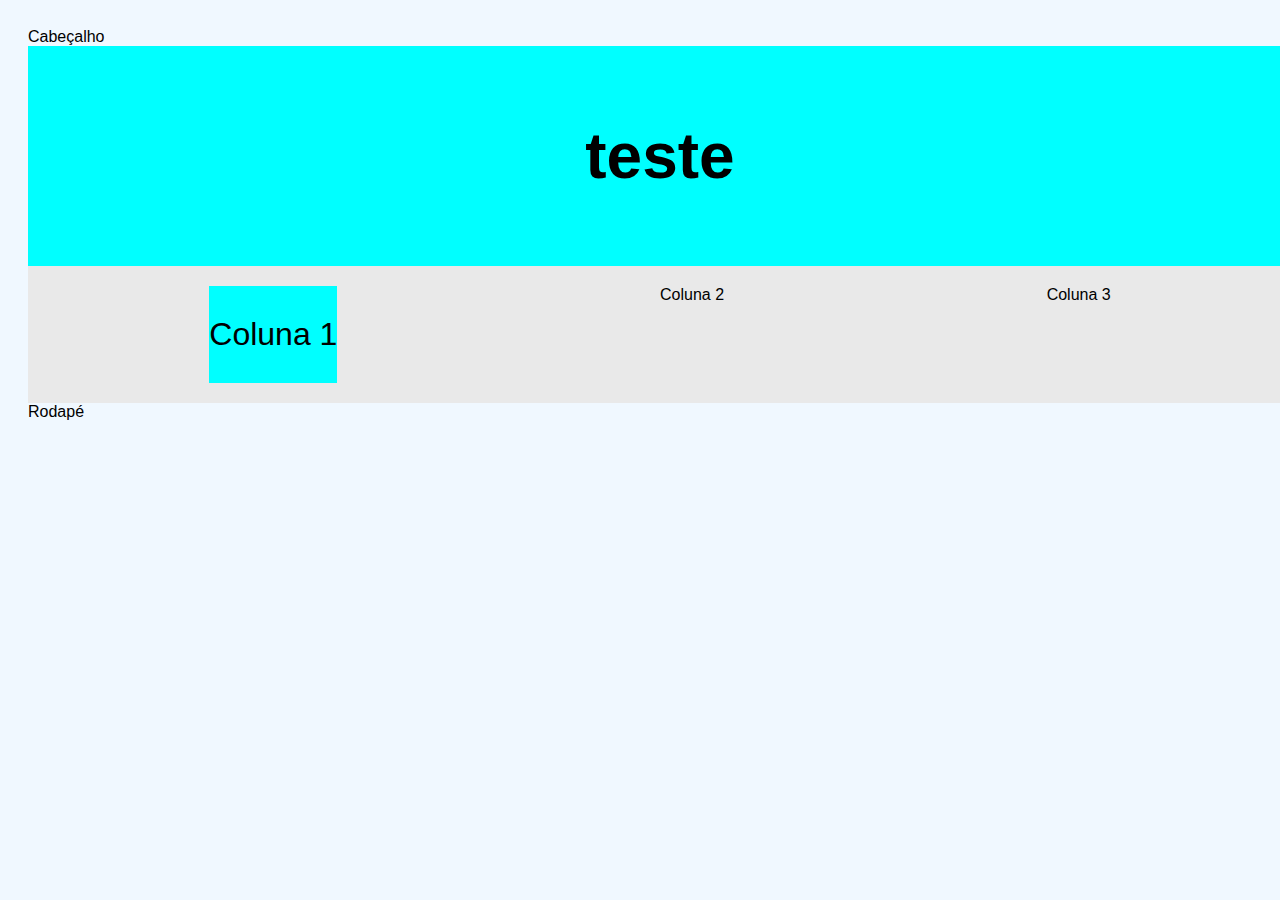
==== index.html @ 8a5cac43 "aula 15/02" ====
<!DOCTYPE html>
<html lang="en">
<head>
    <meta charset="UTF-8">
    <meta http-equiv="X-UA-Compatible" content="IE=edge">
    <meta name="viewport" content="width=device-width, initial-scale=1.0">
    <title>Titulo</title>
    <style>
        body {
            background-color: #F0F8FF;
            font-family: sans-serif;
            /* font-style: italic; */
            padding: 20px;
        }

        .container {

            width: 100%;

            text-align: center;
            font-family: -apple-system, BlinkMacSystemFont, 'Segoe UI', Roboto, Oxygen, Ubuntu, Cantarell, 'Open Sans', 'Helvetica Neue', sans-serif;
            padding: 20px;

            margin: auto;
            /* margin-top: 100px; */

            background-color: #e9e9e9;
        }

        .header {
            background-color: aqua;
            padding-top: 30px;
            padding-bottom: 30px;
            font-size: xx-large;
            text-align: center;
        }

        .flex-container {
            display: flex;
            flex-direction: row;
            flex-wrap: wrap;
            justify-content: space-around;

            padding: 20px;
        }
    </style>
</head>

<body>

    <header>
        Cabeçalho
    </header>

    
    
    <main>
        <div class="container header">
            <h1>teste</h1>
        </div>
    
        <div class="container flex-container">
            <div class="header">
                Coluna 1
            </div>
            <div>
                Coluna 2
            </div>
            <div>
                Coluna 3
            </div>
        </div>
        
    </main>

    <footer>
        Rodapé
    </footer>

</body>

</html>
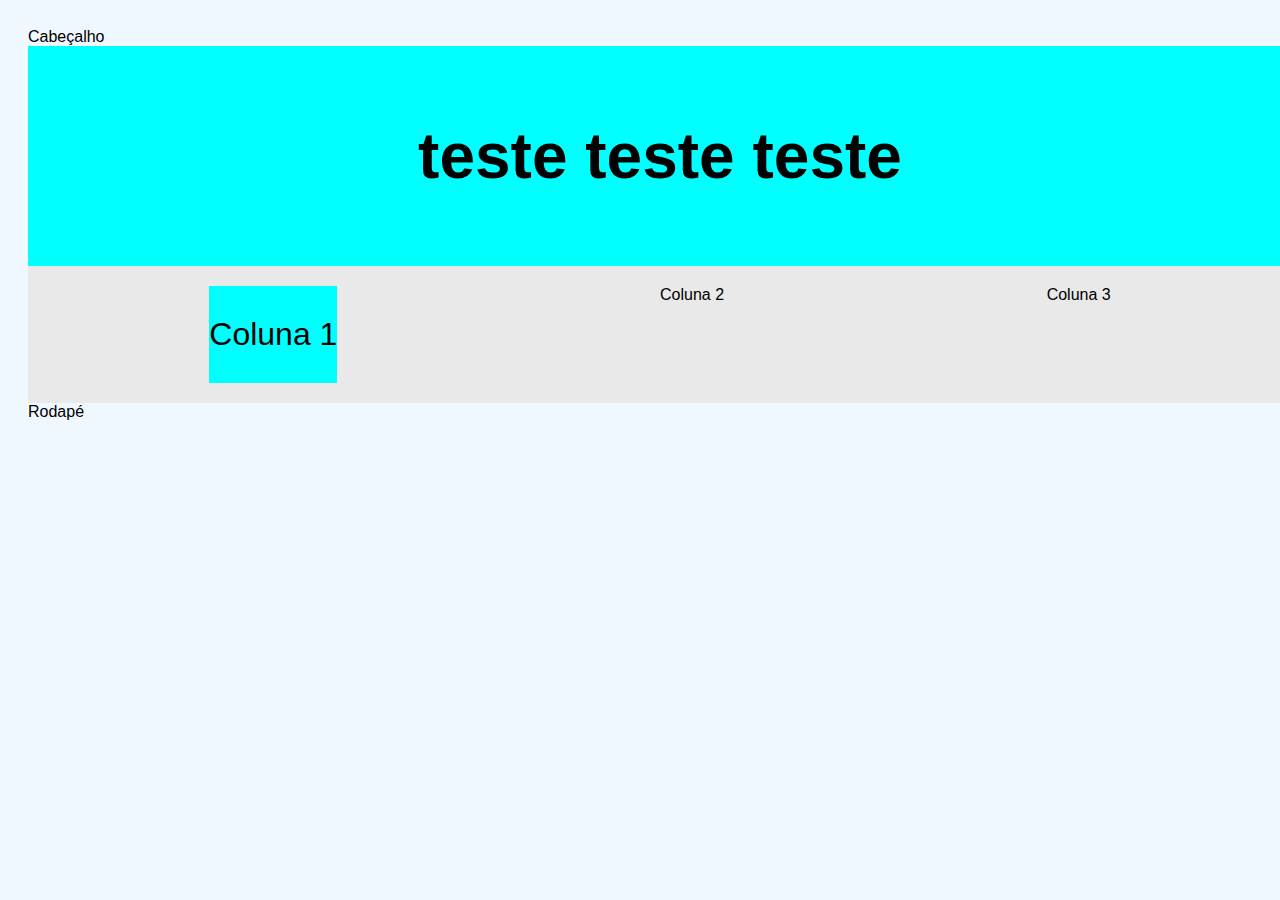
==== commit 088512ef: "teste em casa" ====
--- a/index.html
+++ b/index.html
@@ -56,7 +56,7 @@
     
     <main>
         <div class="container header">
-            <h1>teste</h1>
+            <h1>teste teste teste</h1>
         </div>
     
         <div class="container flex-container">
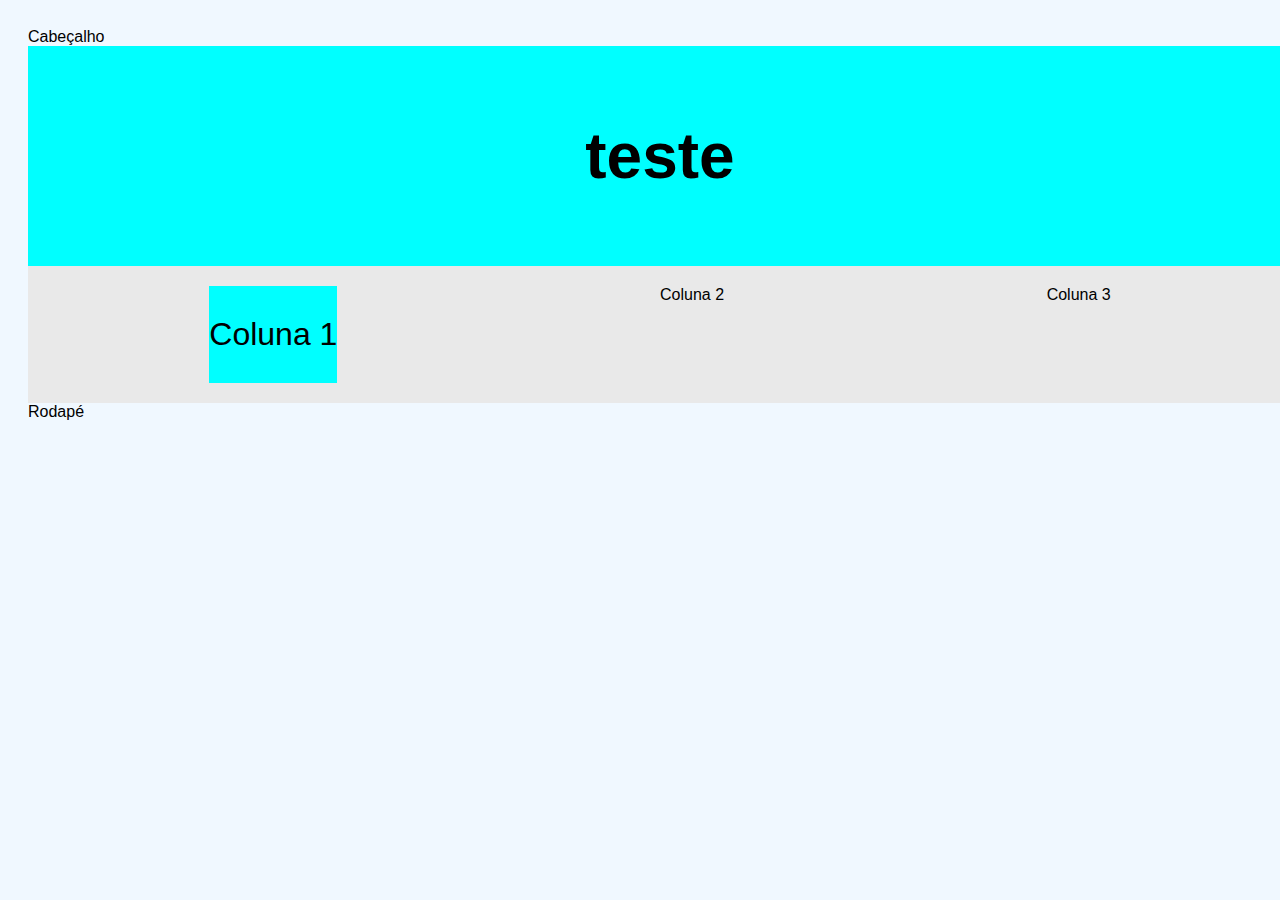
==== commit 091ec717: "Aula 15/02" ====
--- a/index.html
+++ b/index.html
@@ -56,7 +56,7 @@
     
     <main>
         <div class="container header">
-            <h1>teste teste teste</h1>
+            <h1>teste</h1>
         </div>
     
         <div class="container flex-container">
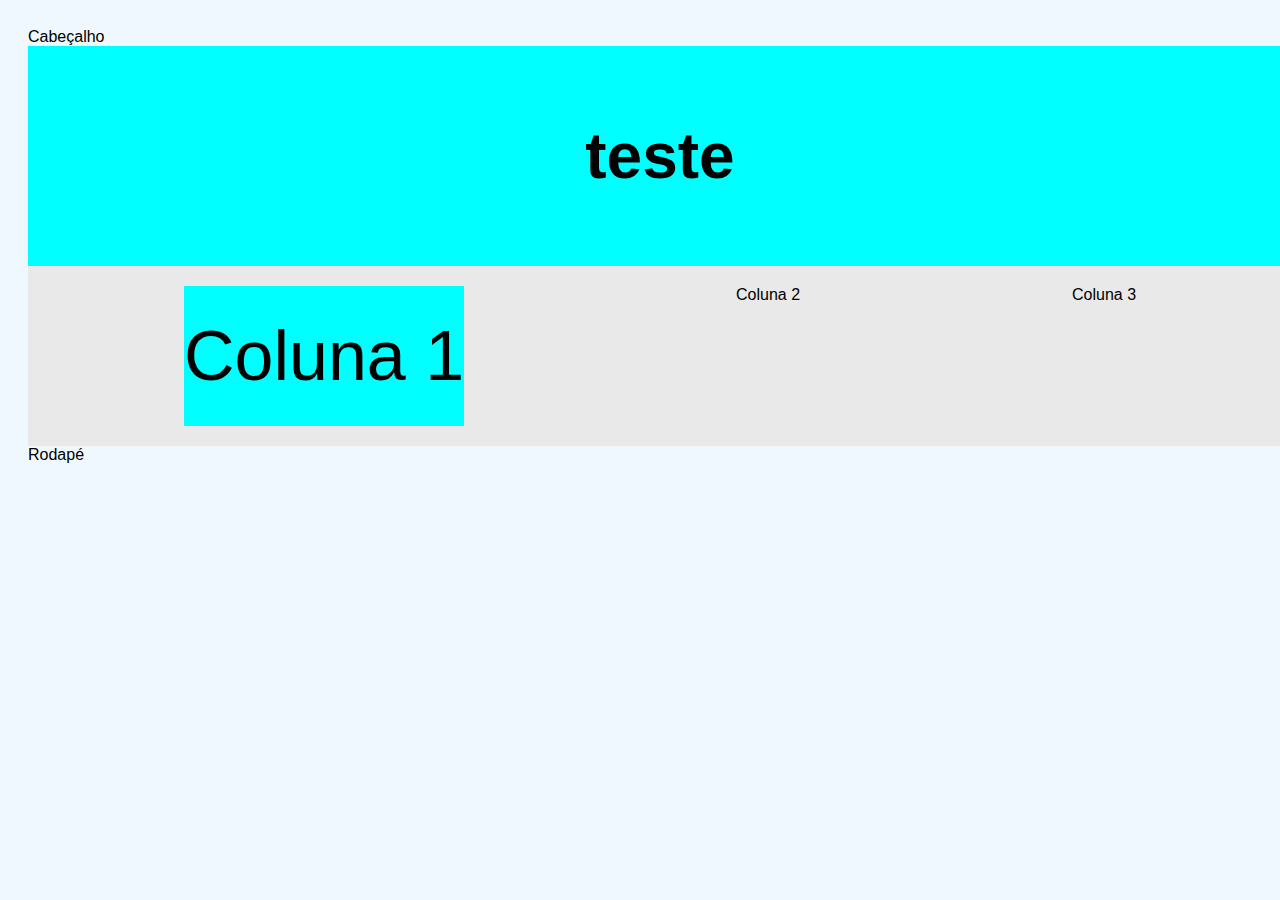
==== commit d05237db: "Aula 15/2" ====
--- a/index.html
+++ b/index.html
@@ -11,6 +11,10 @@
             font-family: sans-serif;
             /* font-style: italic; */
             padding: 20px;
+        }
+
+        #teste {
+            font-size: 70px;
         }
 
         .container {
@@ -60,7 +64,7 @@
         </div>
     
         <div class="container flex-container">
-            <div class="header">
+            <div class="header" id="teste">
                 Coluna 1
             </div>
             <div>
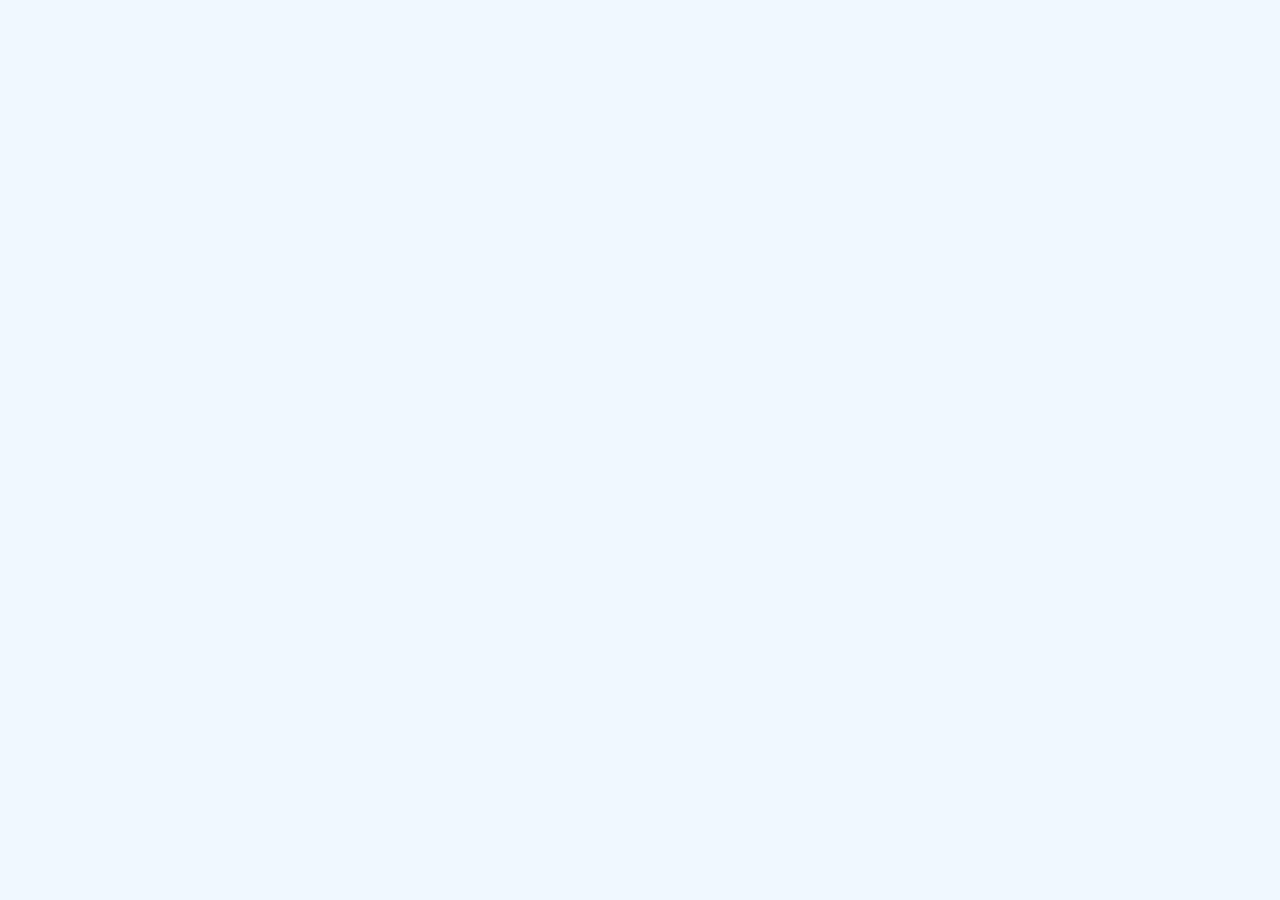
==== commit 24f7c005: "Tarefas" ====
--- a/index.html
+++ b/index.html
@@ -6,6 +6,7 @@
     <meta name="viewport" content="width=device-width, initial-scale=1.0">
     <title>Titulo</title>
     <style>
+        
         body {
             background-color: #F0F8FF;
             font-family: sans-serif;
@@ -13,73 +14,14 @@
             padding: 20px;
         }
 
-        #teste {
-            font-size: 70px;
-        }
-
-        .container {
-
-            width: 100%;
-
-            text-align: center;
-            font-family: -apple-system, BlinkMacSystemFont, 'Segoe UI', Roboto, Oxygen, Ubuntu, Cantarell, 'Open Sans', 'Helvetica Neue', sans-serif;
-            padding: 20px;
-
-            margin: auto;
-            /* margin-top: 100px; */
-
-            background-color: #e9e9e9;
-        }
-
-        .header {
-            background-color: aqua;
-            padding-top: 30px;
-            padding-bottom: 30px;
-            font-size: xx-large;
-            text-align: center;
-        }
-
-        .flex-container {
-            display: flex;
-            flex-direction: row;
-            flex-wrap: wrap;
-            justify-content: space-around;
-
-            padding: 20px;
-        }
     </style>
 </head>
 
 <body>
 
-    <header>
-        Cabeçalho
-    </header>
-
-    
-    
     <main>
-        <div class="container header">
-            <h1>teste</h1>
-        </div>
-    
-        <div class="container flex-container">
-            <div class="header" id="teste">
-                Coluna 1
-            </div>
-            <div>
-                Coluna 2
-            </div>
-            <div>
-                Coluna 3
-            </div>
-        </div>
         
     </main>
-
-    <footer>
-        Rodapé
-    </footer>
 
 </body>
 
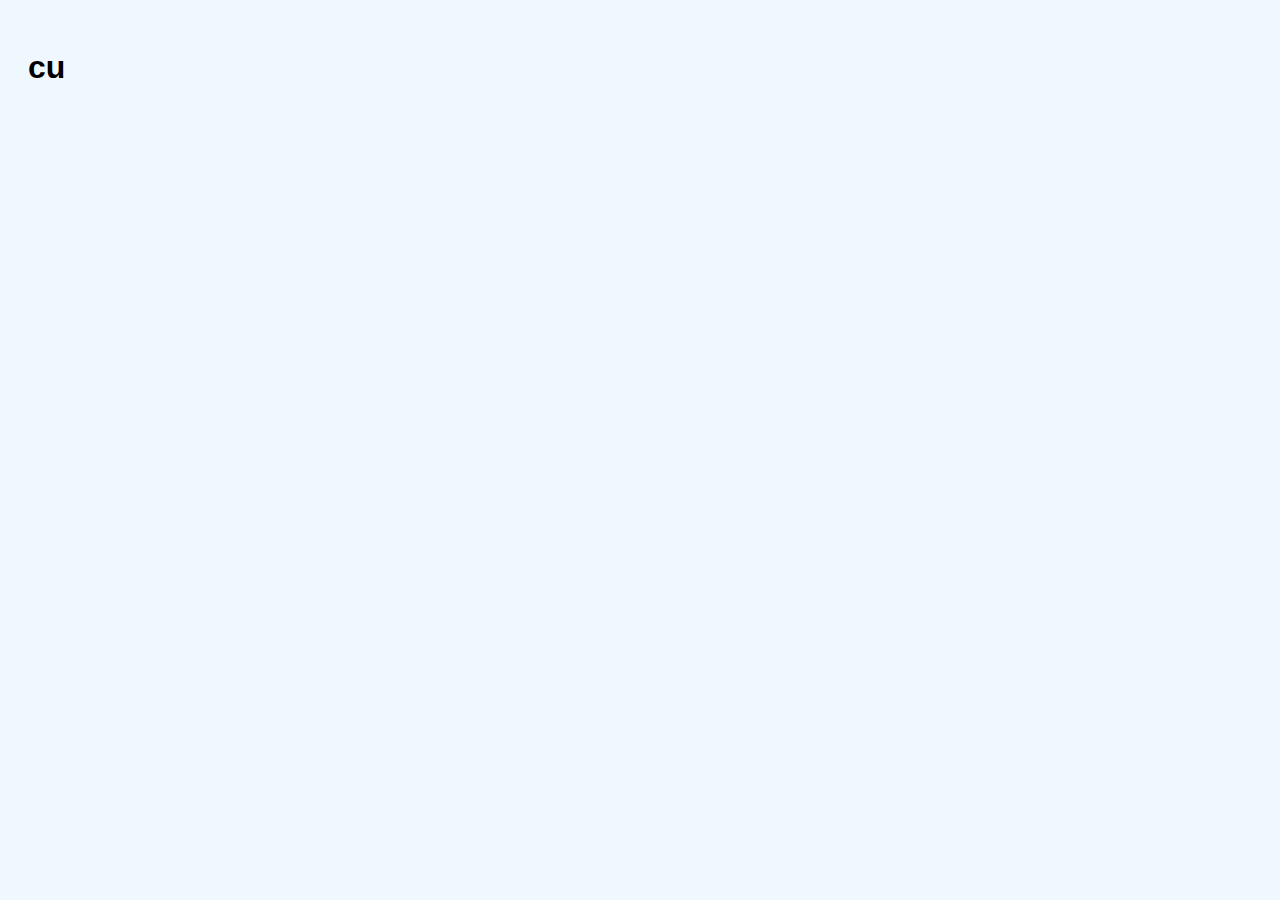
==== commit 38ccee22: "main" ====
--- a/index.html
+++ b/index.html
@@ -6,7 +6,7 @@
     <meta name="viewport" content="width=device-width, initial-scale=1.0">
     <title>Titulo</title>
     <style>
-        
+
         body {
             background-color: #F0F8FF;
             font-family: sans-serif;
@@ -20,7 +20,7 @@
 <body>
 
     <main>
-        
+        <h1>cu</h1>
     </main>
 
 </body>
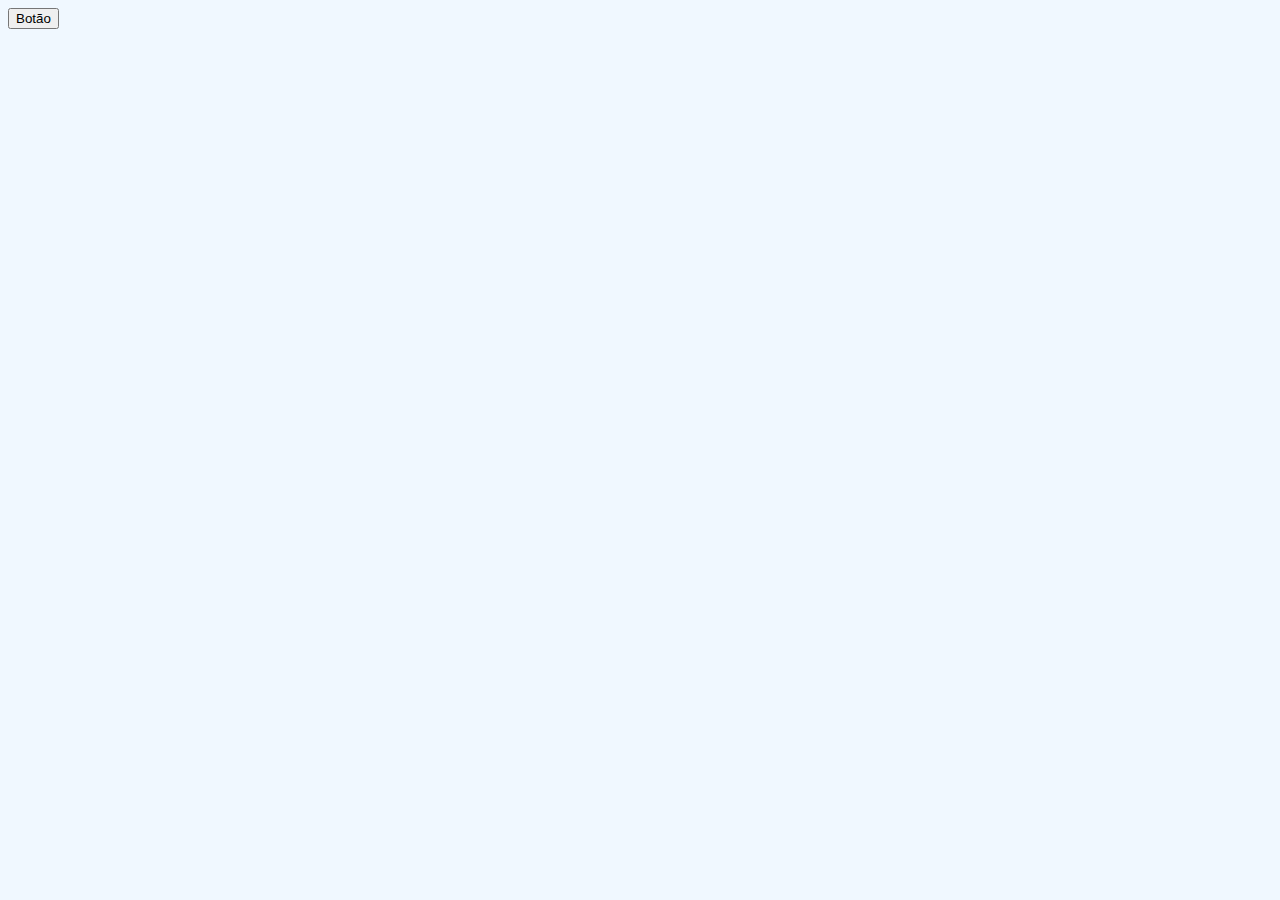
==== commit e16ab616: "Tarefas" ====
--- a/index.html
+++ b/index.html
@@ -8,10 +8,8 @@
     <style>
 
         body {
-            background-color: #F0F8FF;
+            background-color: aliceblue;
             font-family: sans-serif;
-            /* font-style: italic; */
-            padding: 20px;
         }
 
     </style>
@@ -19,10 +17,12 @@
 
 <body>
 
-    <main>
-        <h1>cu</h1>
-    </main>
+    <button onclick="teste()">Botão</button>
+    <br>
+    <h1 id="texto"></h1>
 
+
+    <script src="script.js"></script>
 </body>
 
 </html>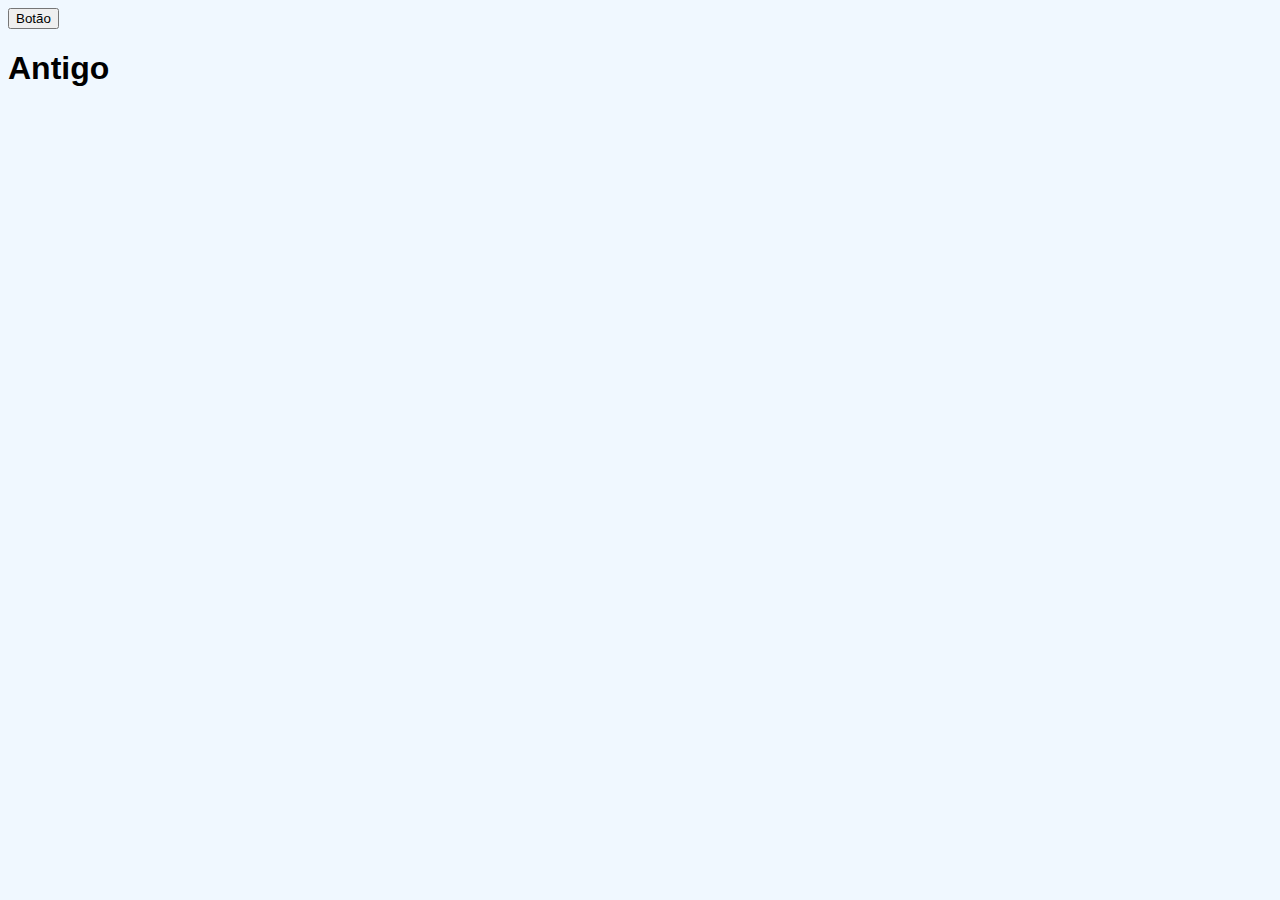
==== commit a13ab3c6: "main" ====
--- a/index.html
+++ b/index.html
@@ -19,7 +19,7 @@
 
     <button onclick="teste()">Botão</button>
     <br>
-    <h1 id="texto"></h1>
+    <h1 id="texto">Antigo</h1>
 
 
     <script src="script.js"></script>
